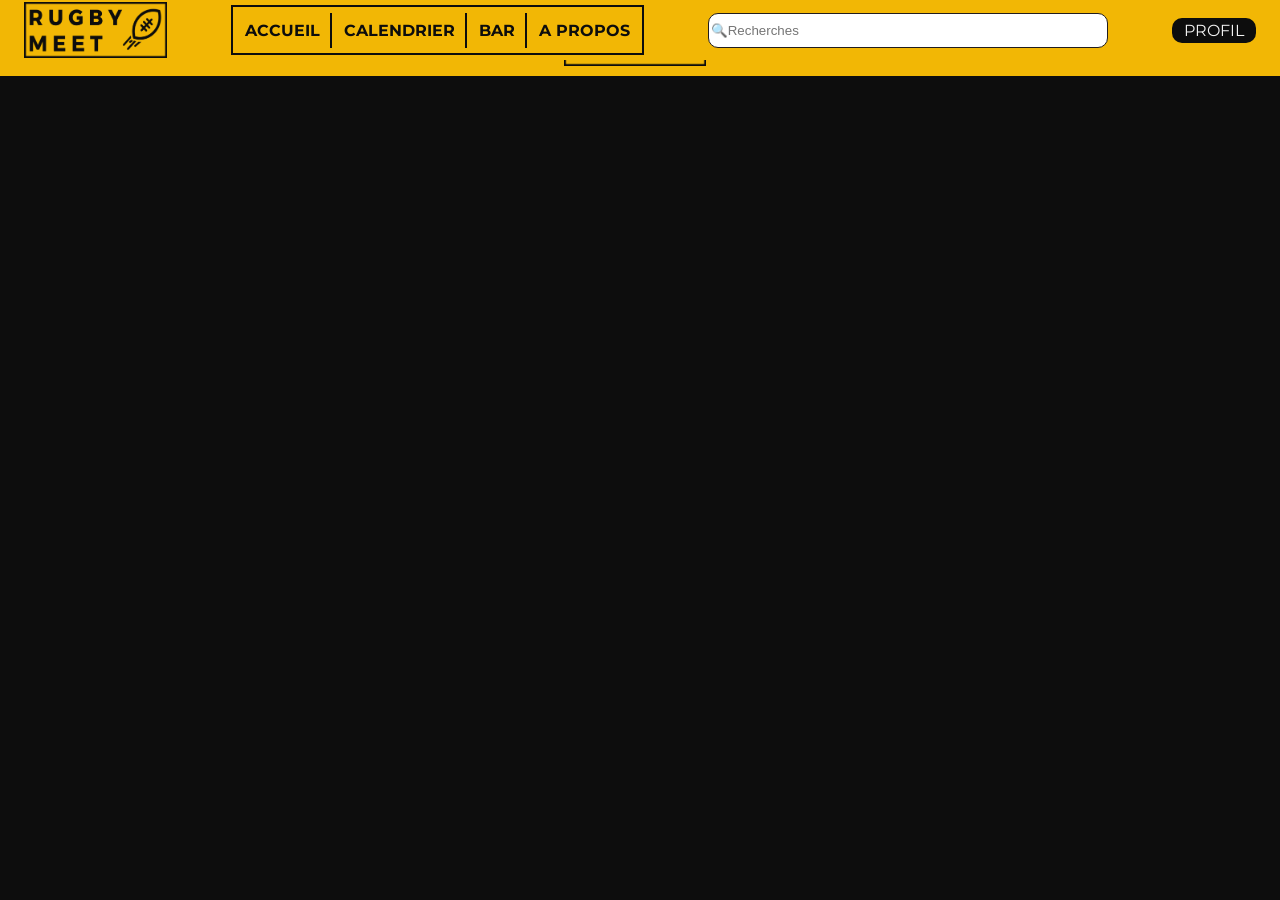
==== Calendar.html @ e7f1882d "responsiveness for accueil and profil and creation of calendar" ====
<!DOCTYPE html>
<html lang="fr">
<head>
    <meta charset="UTF-8">
    <meta name="viewport" content="width=device-width, initial-scale=1.0">
    <link rel="stylesheet" href="accueil.css">
    <link rel="stylesheet" href="https://cdn.jsdelivr.net/npm/bootstrap-icons@1.13.1/font/bootstrap-icons.min.css">
    <link href="https://fonts.googleapis.com/css2?family=Montserrat:wght@400;500;700&display=swap" rel="stylesheet">
    <script src="main.js" defer></script>
    <title>RugbyMeet - Accueil</title>
</head>
<body>
    <header>
        <a href="#" id="logo"><img src="Images/Logo Rugby Meet.png" alt="Logo de RugbyMeet"></a>
        <button id="burger" aria-label="Ouvrir le menu" aria-expanded="false" aria-controls="nav1">
            <span></span>
            <span></span>
            <span></span>
        </button>
        <nav aria-label="Navigation Principale" id="nav1">
            <a href="Index.html">ACCUEIL</a>
            <a href="Calendar.html">CALENDRIER</a>
            <a href="Bar.html">BAR</a>
            <a href="About-us.html">A PROPOS</a>
            <a href="profil.html" id="nav-profil-mobile">PROFIL</a>
        </nav>
        <input type="search" id="searchBar" name="q" placeholder="🔍Recherches">
        <a href="profil.html"><button id="profil">PROFIL</button></a>
    </header>
    <main>

    </main>
    <footer>
        <div id="RS">
            <h4>RESEAUX SOCIAUX :</h4>
            <a href="#"><i class="bi bi-instagram"></i></a>
            <a href="#"><i class="bi bi-reddit"></i></a>
            <a href="#"><i class="bi bi-facebook"></i></a>
        </div>
        <div id="footer-logo"><img src="Images/Logo Rugby Meet.png" alt="Logo de RugbyMeet"></div>
        <nav aria-label="navigation secondaire" id="nav2">
            <a href="Contact.html">Contact</a>
            <a href="Mentions-légales.html">Mentions légales</a>
        </nav>
        <div class="lang-flags">🇫🇷 🇬🇧 🇪🇸 🇮🇹</div>
    </footer>
---- accueil.css ----
@import url(style.css);

body {
    margin: 0;
    padding: 0;
    background-color: var(--secondary-color-LR-ST);
}

header {
    background-color: var(--primary-color-LR);
    display: flex;
    justify-content: space-around;
    align-items: center;
    height: 60px;
    gap: 15px;
    position: fixed;
    top: 0;
    left: 0;
    z-index: 1000;
    width: 100%;
    a {
        text-decoration: none;
        color: var(--secondary-color-LR-ST);
    }
}

#nav1 {
    display: flex;
    align-items: center;
    justify-content: space-around;
    width: max-content;
    height: 50px;
    border: solid 2px var(--secondary-color-LR-ST);
    box-sizing: border-box;

    a {
        position: relative;
        display: flex;
        align-items: center;
        justify-content: center;
        height: 100%;
        padding: 0 12px; 
        font-family: var(--title-font);
        font-weight: bold;
        text-decoration: none;
        color: var(--secondary-color-LR-ST);
        width: max-content;
        transition: color 0.2s ease;

        &:hover {
        color: #f2f2f2;
        }

        /* Le séparateur de 35px */
        &:not(:last-of-type):not(:nth-last-of-type(2))::after {
            content: "";
            position: absolute;
            right: 0;  
            width: 2px;
            height: 35px;
            background-color: var(--secondary-color-LR-ST);
        }
    }
}

#burger {
    display: none;
}

#nav1 #nav-profil-mobile {
    display: none;
}

#logo, #footer-logo {
    height: 56px;
    img {
        height: 56px;
    }
}


#profil {
    background-color: var(--secondary-color-LR-ST);
    color: var(--tertiary-color-LR-ST);
    border-radius: 10px;
    width: 84px;
    height: 25px;
    font-size: 1em;
    font-family: var(--title-font);
    border-style: none;
}

#profil:hover {
    background-color: var(--tertiary-color-LR-ST);
    color: var(--secondary-color-LR-ST);
}

#searchBar {
    flex: 1;
    min-width: 0;
    max-width: 400px;
    height: 35px;
    border-radius: 10px;
    border: solid 1px var(--secondary-color-LR-ST-contrasted);
}

main {
    display: flex;
    align-items: center;
    flex-direction: column;
}

#banner {
    width: 100%;
    height: 270px;
    overflow: hidden;
    position: relative;

    img {
        width: 100%;
        height: 100%;
        object-fit: cover; /* Conserve le ratio sans déformer l'image */
        object-position: center; /* Ajuste selon la zone importante (ex: center top) */
    }
}

#titles {
    width: 100%;
    text-align: center;
    color: var(--primary-color-LR);
    font-family: var(--title-font);
    h2 {
        background-color: var(--secondary-color-LR-ST-contrasted);
        font-weight: 500;
    }
}


h3 {
    color: var(--primary-color-LR);
    border-bottom: solid 1px var(--primary-color-LR);
    align-self: start;
    width: 150px;
    margin-left: 40px;
    padding-bottom: 5px;
    font-family: var(--title-font);
}

#matchCards {
    display: flex;
    flex-flow: wrap;
    justify-content: space-around ;
    align-items: center;
}

.cards {
    width: 220px;
    min-height: 160px; /* Hauteur minimale */
    background-color: var(--primary-color-LR);
    margin-bottom: 20px;
    display: flex;
    flex-flow: column;
}

h4, h5, h6 {
    margin: 0;
    font-family: var(--title-font);
}

.topCard {
    display: flex;
    background-color: var(--secondary-color-LR-ST-contrasted);
    color: var(--primary-color-LR);
    font-weight: lighter;
    height: 25px;
    justify-content: center;
    align-items: center;
}

.home-date-away {
    display: flex;
    justify-content: space-between;
    align-items: center;
    padding: 5px 20px; /* Augmente le padding horizontal */
    border-bottom: 2px solid var(--secondary-color-LR-ST);
}

.home-date-away i {
    font-size: 1.2em; /* Taille des icônes */
    color: var(--secondary-color-LR-ST); /* Couleur des icônes */
}

.home-date-away h5 {
    margin: 0; /* Supprime les marges par défaut */
    font-size: 1em;
}

.match-teams {
    display: flex;
    justify-content: space-around;
    position: relative;
    margin-top: 10px;
}

.match-teams::before {
    content: "";
    position: absolute;
    left: 50%;
    top: 0;
    bottom: 0;
    width: 2px;
    background: var(--secondary-color-LR-ST);
    transform: translateX(-50%);
}

.home-team, .away-team {
    display: flex;
    flex-direction: column;
    align-items: center;
    padding: 0;
    margin: 0;
}

.home-team {
  border-right: none; /* Supprime l'ancienne bordure */
  margin-left: 0;
}

h6 {
    margin-bottom: 5px;
}

.home-team img, .away-team img {
    height: 60px;
    width: auto; 
    object-fit: contain; 
    margin: auto;
}

/* footer {
    background-color: var(--primary-color-LR);
    height: 60px;
    display: grid;
    grid-template-columns: 3fr 1fr 2fr 1fr;
    align-items: center;
    justify-items: center;
} */

footer {
    background-color: var(--primary-color-LR);
    display: grid;
    grid-template-columns: 3fr 1fr 2fr 1fr;
    align-items: center;
    justify-items: center;
    gap: 10px;
    padding: 10px;
    box-sizing: border-box;
    width: 100%;
}

#RS {
    display: flex;
    gap: 15px;
    a {
        color: var(--secondary-color-LR-ST);
        font-size: large;
    }
}

#footer-logo {
    justify-self: center;
    padding-inline: 40px;
}

.lang-flags {
    display: flex;
}

#nav2 {
    display: flex;
    text-align: center;
    align-items: center;
}

#nav2 a {
    text-decoration: none;
    color: var(--secondary-color-LR-ST);
    font-family: var(--title-font);
    font-weight: 600;
    transition: color 0.2s ease;
    margin-inline: 10px;
    padding-inline: 10px;
    &:hover {
      color: #f2f2f2;
    }
}

/* Tablette : footer sur 2 lignes */
@media (max-width: 1150px) {
    #searchBar {
        max-width: 300px;
    }

    #nav1 a {
        padding: 0 8px;   /* au lieu de 12px */
    }
    footer {
        grid-template-columns: 1fr 1fr;
    }
}

/* Smartphone : footer empilé verticalement */
@media (max-width: 860px) {
    #banner {
        height: 200px;
    }
    #profil {
        display: none;
    }

    #burger {
        display: flex;
        flex-direction: column;
        justify-content: center;
        gap: 5px;
        width: 40px;
        height: 40px;
        padding: 7px;
        margin-right: 10px;
        background: none;
        border: none;
        cursor: pointer;
        z-index: 1;
        order: 1;
    }

    #burger span {
        display: block;
        width: 100%;
        height: 3px;
        background-color: var(--secondary-color-LR-ST);
        border-radius: 2px;
        transition: transform 0.3s ease, opacity 0.3s ease;
    }

    /* Animation croix quand le menu est ouvert (classe .open posée par le JS) */
    #burger.open span:nth-child(1) {
        transform: translateY(8px) rotate(45deg);
    }
    #burger.open span:nth-child(2) {
        opacity: 0;
    }
    #burger.open span:nth-child(3) {
        transform: translateY(-8px) rotate(-45deg);
    }

    #searchBar {
        max-width: 400px;
    }

    #nav1 #nav-profil-mobile {
        display: flex;
        font-weight: 500;
    }

    #nav1 {
        position: fixed;
        top: 60px;
        left: 0;
        width: 100%;
        height: 0;
        overflow: hidden;
        flex-direction: column;
        justify-content: flex-start;
        border: none;
        background-color: var(--primary-color-LR);
        transition: height 0.3s ease;
    }

    #nav1.open {
        height: 300px; /* 5 liens × 60px, ajuste si besoin */
    }

    #nav1 a {
        width: 100%;
        padding: 15px 0;
        border-bottom: 1px solid var(--secondary-color-LR-ST);
    }

    /* Le séparateur vertical n'a pas de sens en vertical */
    #nav1 a:not(:last-of-type)::after {
        display: none;
    }
    /* .lang-flags {
        display: none;
    } */
    footer {
        grid-template-columns: 1fr; /* empile les blocs au lieu de display:flex */
        gap: 15px;
        height: auto;           /* la hauteur fixe de 60px écrase le contenu ! */
        padding: 20px;
    }
    #footer-logo {
        padding-inline: 0;
    }
}
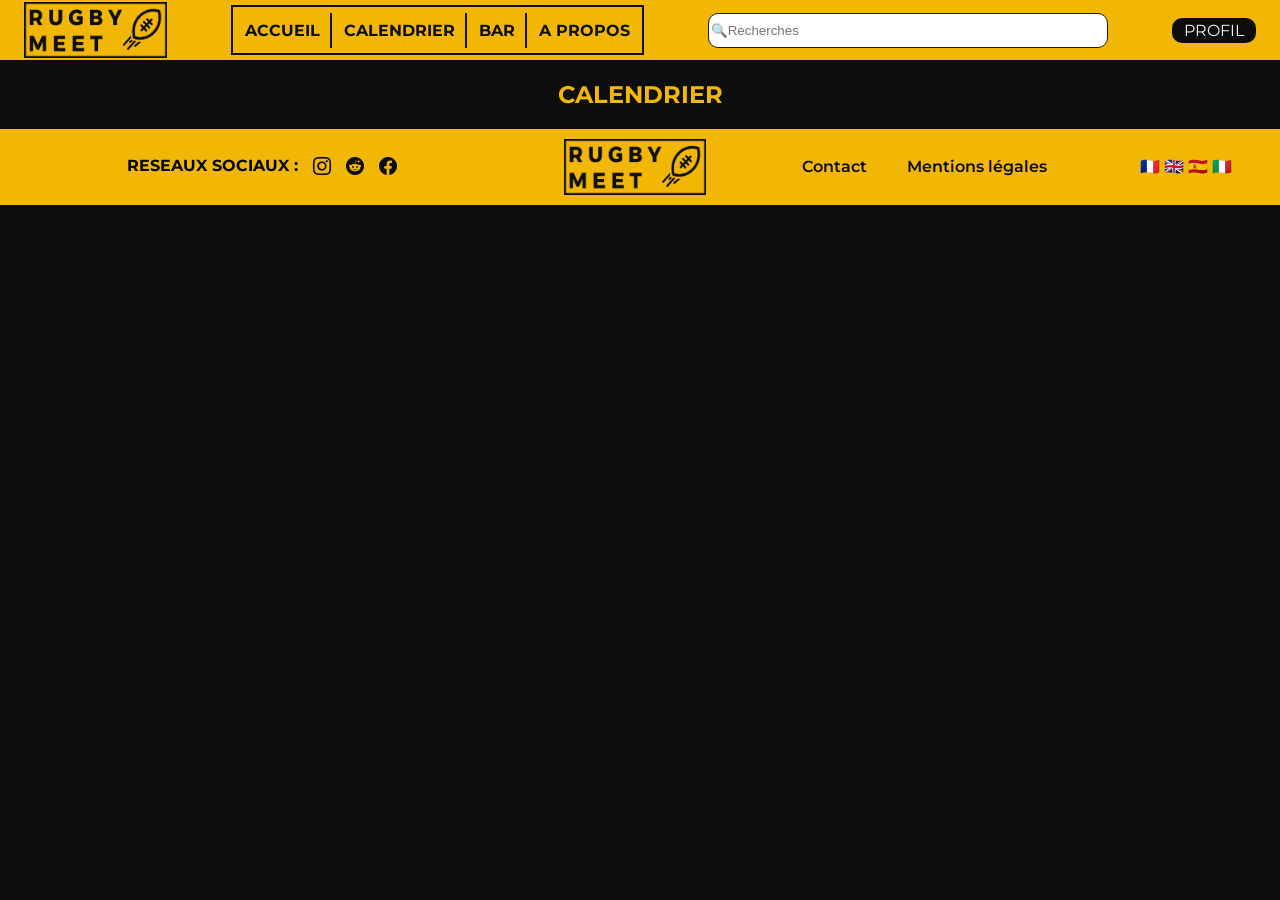
==== commit 5e0ff978: "new commit" ====
--- a/Calendar.html
+++ b/Calendar.html
@@ -3,32 +3,34 @@
 <head>
     <meta charset="UTF-8">
     <meta name="viewport" content="width=device-width, initial-scale=1.0">
-    <link rel="stylesheet" href="accueil.css">
+    <link rel="stylesheet" href="calendar.css">
     <link rel="stylesheet" href="https://cdn.jsdelivr.net/npm/bootstrap-icons@1.13.1/font/bootstrap-icons.min.css">
     <link href="https://fonts.googleapis.com/css2?family=Montserrat:wght@400;500;700&display=swap" rel="stylesheet">
     <script src="main.js" defer></script>
-    <title>RugbyMeet - Accueil</title>
+    <title>RugbyMeet - Calendrier</title>
 </head>
 <body>
     <header>
-        <a href="#" id="logo"><img src="Images/Logo Rugby Meet.png" alt="Logo de RugbyMeet"></a>
+        <a href="index.html" id="logo"><img src="Images/Logo Rugby Meet.png" alt="Logo de RugbyMeet"></a>
         <button id="burger" aria-label="Ouvrir le menu" aria-expanded="false" aria-controls="nav1">
             <span></span>
             <span></span>
             <span></span>
         </button>
         <nav aria-label="Navigation Principale" id="nav1">
-            <a href="Index.html">ACCUEIL</a>
-            <a href="Calendar.html">CALENDRIER</a>
-            <a href="Bar.html">BAR</a>
-            <a href="About-us.html">A PROPOS</a>
+            <a href="index.html">ACCUEIL</a>
+            <a href="calendar.html">CALENDRIER</a>
+            <a href="bar.html">BAR</a>
+            <a href="about-us.html">A PROPOS</a>
             <a href="profil.html" id="nav-profil-mobile">PROFIL</a>
         </nav>
         <input type="search" id="searchBar" name="q" placeholder="🔍Recherches">
         <a href="profil.html"><button id="profil">PROFIL</button></a>
     </header>
     <main>
-
+        <section id="titles">
+            <h1>CALENDRIER</h1>
+        </section>
     </main>
     <footer>
         <div id="RS">
@@ -39,8 +41,9 @@
         </div>
         <div id="footer-logo"><img src="Images/Logo Rugby Meet.png" alt="Logo de RugbyMeet"></div>
         <nav aria-label="navigation secondaire" id="nav2">
-            <a href="Contact.html">Contact</a>
-            <a href="Mentions-légales.html">Mentions légales</a>
+            <a href="contact.html">Contact</a>
+            <a href="mentions-légales.html">Mentions légales</a>
         </nav>
         <div class="lang-flags">🇫🇷 🇬🇧 🇪🇸 🇮🇹</div>
     </footer>
+</body>
--- a/calendar.css
+++ b/calendar.css
@@ -0,0 +1,2 @@
+@import url(style.css);
+@import url(accueil.css);
